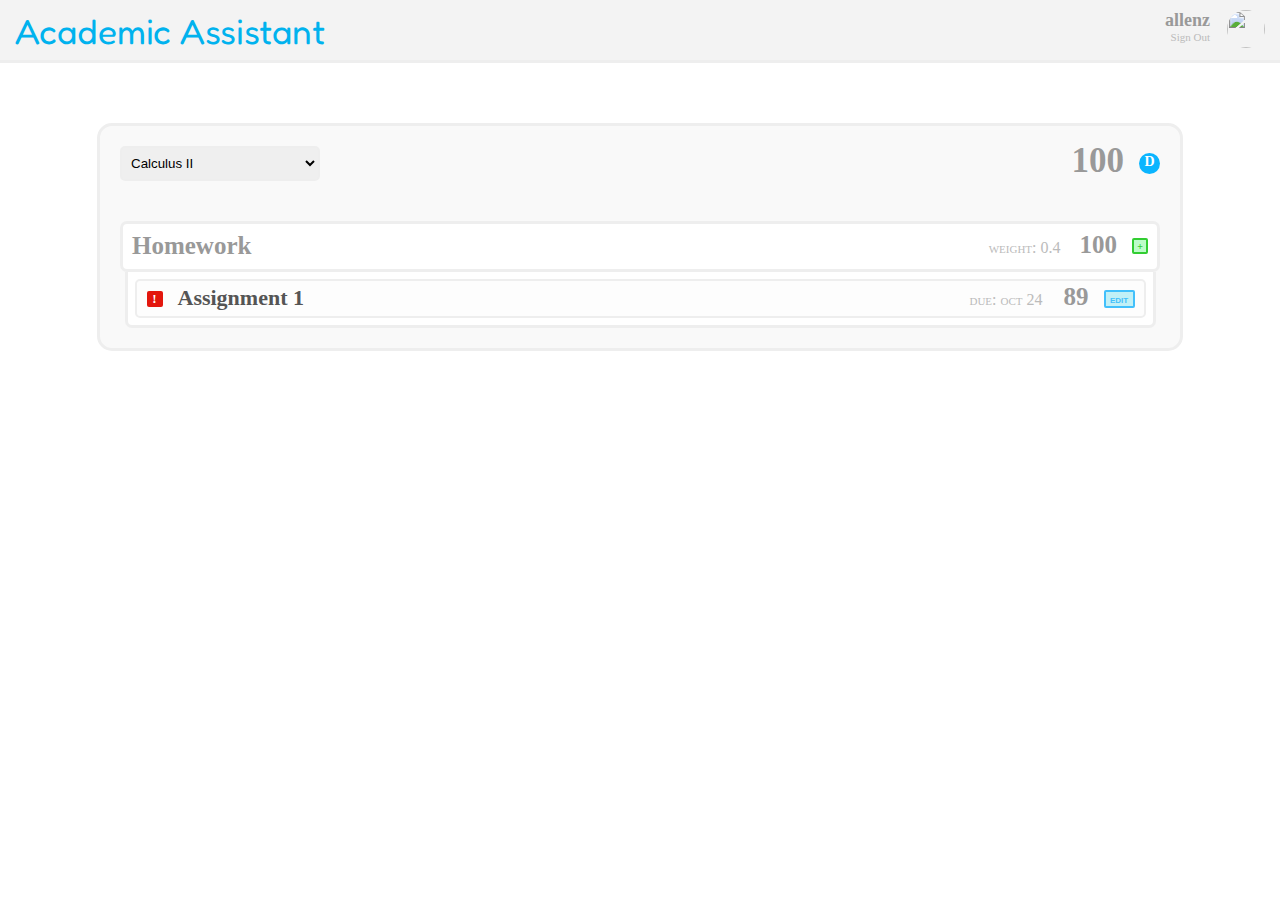
==== academicAssistant/classpage.html @ 58e9819a "Changes" ====
<!doctype html>

<html>
	<head>
		<title>Home - Academic Assistant</title>
		<link rel="stylesheet" type="text/css" href="homepage.css">
	</head>

	<body>
		<div id="header">
			<span id="logo">Academic Assistant</span>

			<div id="userpanel">
				<div id="user">
					<span id="username">allenz</span>
					<span id="logout">Sign Out</span>
				</div>

				<img src="https://i.pinimg.com/originals/44/03/c0/4403c0b61671a3348009888bbe6e9730.jpg" id="userimage" />
			</div>
		</div>

		<div id="mainbox">
			<div id="classHeader">
				<select id="classSelect">
					<option value="home">Calculus II</option>
				</select>

				<div id="classGrade">
					<div id="classGradeNumber">
						<p>100</p>
					</div>

					<div id="classGradeLetter">
						<p>D</p>
					</div>
				</div>
			</div>

			<div class="classContent">
				<div class="categoryBox">
					<div class="contentWindow categoryHeader">
						<p class="categoryTitle">Homework</p>
						<button class="addAssignment">+</button>
						<div class="categoryStats">
							<p class="categoryWeight">weight: 0.4</p>
							<p class="categoryGrade">100</p>
						</div>
					</div>

					<div class="categoryMenu">
						<div class="assignment">
							<div class="assignmentIndicator aiLate"></div>
								
							<p class="assignmentTitle">Assignment 1</p>

							<button class="editButton">edit</button>
							<div class="assignmentInfo">
								<p class="dueDate">due: oct 24</p>
								<p class="assignmentGrade">89</p>
							</div>
						</div>
					</div>
				</div>
			</div>

			<!-- Header should have UI arrow, category title, weight, current average, and + button -->
			
		</div>

		<script type="text/javascript" src="jquery.js"></script>
		<script type="text/javascript" src="homepage.js"></script>
	</body>
</html>

<!--
			<div class="categoryBox">
				<div class="contentWindow categoryHeader">
					<p class="categoryTitle">Homework</p>
					<button class="addAssignment">+</button>
					<div class="categoryStats">
						<p class="categoryWeight">weight: 0.4</p>
						<p class="categoryGrade">87</p>
					</div>
				</div>

				<div class="categoryMenu">
					<div class="assignment">

					</div>
					<div class="assignment">

					</div>
					<div class="assignment">

					</div>
					<div class="assignment">

					</div>
					<div class="assignment">

					</div>
				</div>
			</div>




	Header elements
	<div id="classGrade">
		<div id="classGradeNumber">
			<p>100</p>
		</div>

		<div id="classGradeLetter">
			<p>D</p>
		</div>
	</div>
-->

<!-- Home has class grades, assignments for the next week, calculator, and add-class window -->
---- academicAssistant/homepage.css ----
@import url('https://fonts.googleapis.com/css?family=Fredoka+One');

html {
	font-family: Calibri;
}

body {
	margin: 0;
	padding: 0;

	min-width: 850px;
}

#header {
	height: 40px;
	padding: 10px 15px;

	background-color: #F3F3F3;
	border-bottom: 3px solid #EEE;
}

#logo {
	font-family: Fredoka One;
	font-size: 35px;
	color: #00B2EE;
}

#userpanel {
	float: right;
	clear: right;
	display: inline-block;
}

#user {
	float: left;
	clear: left;
}

#user span {
	text-align: right;
}

#username {
	display: block;

	font-size: 18px;
	font-weight: bold;
	color: #999;
}

#logout {
	display: block;

	font-size: 11px;
	color: #BBB;

	cursor: pointer;
}

#logout:hover {
	color: #00B2EE;
	text-decoration: underline;
}

#userimage {
	float: right;
	clear: right;

	display: inline-block;

	height: 38px;
	width: 38px;
	margin-left: 17px;
	border-radius: 100px;
}


#mainbox {
	margin: 60px auto;
	min-width: 800px !important;

	background-color: #F9F9F9;
	border: 3px solid #EEE;
	border-radius: 15px;
}

/*//////////////////////////////////////////////////////////////////////////////////
   ADD CLASS BOX
//////////////////////////////////////////////////////////////////////////////////*/

#addClassTitle {
	margin-top: 10px;
	margin-left: 20px;
}

#addClassTitle * {
	display: inline-block;
}

#addClassCategories {
	margin-bottom: 22px;
}

#addCategoriesTitle {
	margin: 10px 0 10px 20px;
}

#addCategoriesTitle * {
	display: inline-block;
}

.newCategory {
	margin-left: 28px;
	margin-bottom: 3px;
}

.newCategory * {
	display: inline-block;
}

.uiField {
	height: 20px;

	border: 2px solid #CCC;
	border-radius: 2px;
	padding-left: 5px;
}

.interfaceLabel {
	font-size: 20px;
	font-weight: bold;
	color: #555;
	margin: 0 8px;
}

/*//////////////////////////////////////////////////////////////////////////////////
  CALCULATOR BOX
//////////////////////////////////////////////////////////////////////////////////*/

.calculatorItem {
	margin-bottom: 10px;
	margin-left: 20px;
}

.calculatorItem * {
	display: inline-block;
}

.calculatorItem .uiField {
	width: 35px;
}

#calculator .categoryTitle {
	margin-bottom: 10px;
}

/*//////////////////////////////////////////////////////////////////////////////////
  CLASS INTERFACE HEADER
//////////////////////////////////////////////////////////////////////////////////*/

#classHeader {
	display: block;

	height: 75px;
}

#classSelect {
	vertical-align: middle;

	margin: 20px;
	padding-left: 5px;

	height: 35px;
	width: 200px;

	border: 2px solid #EEE;
	border-radius: 5px;

	outline: none;
}

#classGrade {
	float: right;

	margin-top: 15px;
	margin-right: 20px;
}

#classGradeNumber {
	float: left;
}

#classGradeNumber p {
	margin: 0;
	padding: 0;
	font-size: 35px;
	font-weight: bold;
	color: #999;
}

#classGradeLetter {
	float: right;
	margin-top: 12px;
	margin-left: 15px;
}

#classGradeLetter p {
	/* A #32CD32, B #0BB5FF, C #FFC125, D #BF5FFF, F #E3170D */
	margin: 0;
	padding: 0;
	padding-top: 1px;

	border-radius: 100px;

	height: 20px;
	width: 21px;

	background-color: #0BB5FF;

	text-align:center;

	font-size: 14px;
	color: #FFF;
	font-weight: bold;
}

.classContent {
	padding-top: 20px;
}

/*//////////////////////////////////////////////////////////////////////////////////
  CLASS INTERFACE BOX ELEMENTS
//////////////////////////////////////////////////////////////////////////////////*/

.categoryBox {
	margin: 0 auto 20px auto;
}

.contentWindow {
	border: solid 3px #EEE;
	border-radius: 7px;
	background-color: #FFF;
}

.categoryHeader {
	height: 45px;
}

.categoryTitle {
	display: inline-block;
	margin: 0;
	padding: 8px 0 0 9px;

	font-size: 25px;
	font-weight: bold;
	color: #999;

}

.categoryStats {
	float: right;

	margin: 7px 15px 0 0;
}

.categoryStats * {
	display: inline;
}

.categoryWeight {
	margin-right: 15px;

	text-align: right;
	color: #BBB;

	font-variant: small-caps;
}

.categoryGrade {
	font-size: 25px;
	font-weight: bold;
	color: #999;
}

/* Green button in assignment header */
.addAssignment {
	float: right;
	margin: 14px 9px 0 0;
	padding: 0 0 0 0;

	height: 16px;
	width: 16px;

	background-color: #BDFCC9;

	border: 2px solid #32CD32;
	border-radius: 2px;

	font-family: Consolas;
	font-size: 10px;
	font-weight: bold;
	color: #32CD32;
	text-align: center;

	cursor: pointer;
	outline: none;
}

/* Dropdown list of assignments in a category */
.categoryMenu {
	/*display: none;*/
	margin: 0 auto;
	padding-top: 7px;

	border: solid 3px #EEE;
	border-radius: 0 0 7px 7px;
	border-top: none;

	background-color: #FFF;
}

/*//////////////////////////////////////////////////////////////////////////////////
  ASSIGNMENT ELEMENTS
//////////////////////////////////////////////////////////////////////////////////*/

.assignment {
	display: block;
	margin: 0 7px 7px 7px;

	height: 35px;

	border: 2px solid #EEE;
	border-radius: 5px;

	background-color: #FDFDFD;
}

/* Assignment status indicator elements */
.assignmentIndicator {
	float: left;
	display: inline-block;
	margin: 10px 0 0 10px;

	height: 16px;
	width: 16px;

	border-radius: 100px;

	font-weight: bold;
	font-size: 13px;
	text-align: center;
}

.aiNeutral {
	height: 8px;
	width: 8px;
	border: 4px solid #42C0FB;
}

.aiComplete {
	background-color: #32CD32;
}

.aiWarning {
	background-color: #FFC125;
}

.aiLate {
	background-color: #E3170D;
	border-radius: 2px;
	color: #FFF;
}

.aiWarning::after, .aiLate::after {
	content: "!";
}

.assignmentTitle {
	float: left;
	display: inline-block;
	margin: 4px 0 0 15px;

	font-size: 22px;
	font-weight: bold;
	color: #555;
}

.assignmentInfo {
	float: right;
	display: inline-block;
}

.assignmentInfo * {
	display: inline-block;
	margin: 2px;
}

.dueDate {
	color: #BBB;
	font-variant: small-caps;
	margin-right: 15px;
}

.assignmentGrade {
	font-size: 25px;
	font-weight: bold;
	color: #999;
	margin-right: 15px;
}

.editButton {
	float: right;
	margin: 9px 9px 0 0;
	padding: 0;

	height: 18px;
	width: 31px;

	background-color: #C1F0F6;

	border: 2px solid #42C0FB;
	border-radius: 2px;

	font-size: 12px;
	font-weight: bold;
	color: #42C0FB;
	text-align: center;
	font-variant: small-caps;

	cursor: pointer;
	outline: none;
}

.emptyMessage {
	margin: 0 0 5px 7px;
	padding: 0;

	font-weight: bold;
	color: #999;
}

.clear {
	clear: both;
}

.error {
  color: red;
  margin: 0;
  padding: 0;
  margin-left: 30px;
}
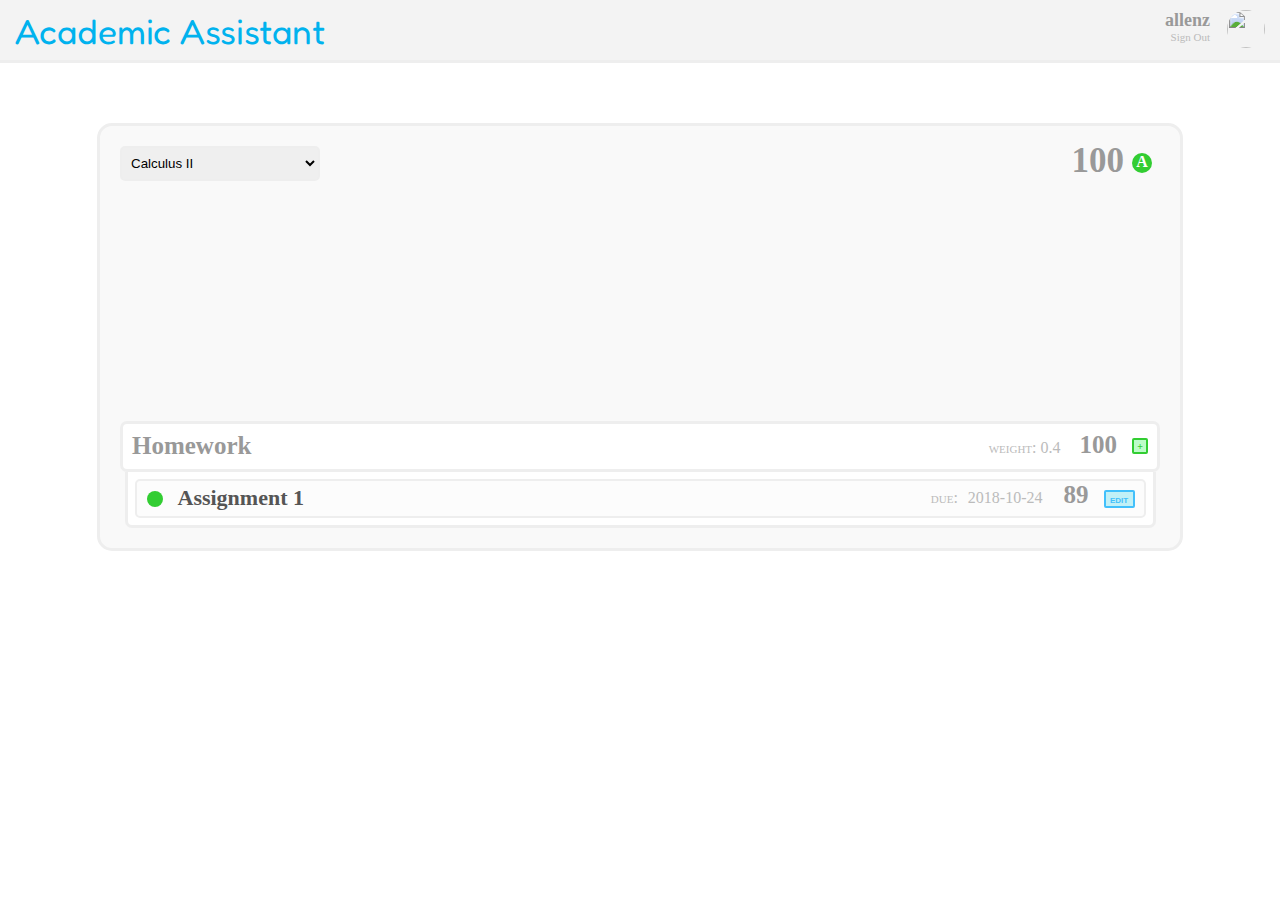
==== commit ffd5a532: "Changes" ====
--- a/academicAssistant/classpage.html
+++ b/academicAssistant/classpage.html
@@ -2,7 +2,7 @@
 
 <html>
 	<head>
-		<title>Home - Academic Assistant</title>
+		<title>CLASSPAGE</title>
 		<link rel="stylesheet" type="text/css" href="homepage.css">
 	</head>
 
@@ -32,14 +32,30 @@
 					</div>
 
 					<div id="classGradeLetter">
-						<p>D</p>
+						<div class="gradeIndicator gradeA"></div>
 					</div>
 				</div>
 			</div>
 
-			<div class="classContent">
+			<div class="classContent" id="Home">
 				<div class="categoryBox">
-					<div class="contentWindow categoryHeader">
+
+
+
+
+
+
+
+
+
+
+
+
+
+
+
+
+					<div class="contentWindow categoryHeader" style="margin-top: 200px">
 						<p class="categoryTitle">Homework</p>
 						<button class="addAssignment">+</button>
 						<div class="categoryStats">
@@ -50,17 +66,41 @@
 
 					<div class="categoryMenu">
 						<div class="assignment">
-							<div class="assignmentIndicator aiLate"></div>
-								
-							<p class="assignmentTitle">Assignment 1</p>
+							<div class="assignmentIndicator aiComplete"></div>
+							
+							<div class="formBox">
+								<p class="assignmentTitle">Assignment 1</p>
 
-							<button class="editButton">edit</button>
-							<div class="assignmentInfo">
-								<p class="dueDate">due: oct 24</p>
-								<p class="assignmentGrade">89</p>
+								<button class="editButton">edit</button>
+								<div class="assignmentInfo">
+									<p class="dueDate">due:<span>2018-10-24</span></p>
+									<p class="assignmentGrade">89</p>
+								</div>
 							</div>
 						</div>
 					</div>
+
+
+
+
+
+
+
+
+
+
+
+
+
+
+
+
+
+
+
+
+
+
 				</div>
 			</div>
 
@@ -74,48 +114,22 @@
 </html>
 
 <!--
-			<div class="categoryBox">
-				<div class="contentWindow categoryHeader">
-					<p class="categoryTitle">Homework</p>
-					<button class="addAssignment">+</button>
-					<div class="categoryStats">
-						<p class="categoryWeight">weight: 0.4</p>
-						<p class="categoryGrade">87</p>
-					</div>
-				</div>
+AN ASSIGNMENT IN EDIT MODE
+						<div class="assignment">
+	                        <button class="addAssignment deleteAssignment">x</button>
 
-				<div class="categoryMenu">
-					<div class="assignment">
+	                        <form>
+	                        	
+	                        <input type="text" placeholder="Assignment Name" class="editAssignmentTitle" />
 
-					</div>
-					<div class="assignment">
+	                        <button class="addAssignment confirmEdit">></button>
+	                        <div class="assignmentInfo">
+	                        	<p class="dueDate">due:
+	                            	<input type="date" class="editDueDate" />
+	                        	</p>
+	                        	<input type="text" placeholder="Grade" class="editAssignmentGrade" />
+	                    	</div>
 
-					</div>
-					<div class="assignment">
-
-					</div>
-					<div class="assignment">
-
-					</div>
-					<div class="assignment">
-
-					</div>
-				</div>
-			</div>
-
-
-
-
-	Header elements
-	<div id="classGrade">
-		<div id="classGradeNumber">
-			<p>100</p>
-		</div>
-
-		<div id="classGradeLetter">
-			<p>D</p>
-		</div>
-	</div>
--->
-
-<!-- Home has class grades, assignments for the next week, calculator, and add-class window -->+	                      	</form>
+                        </div> 
+-->--- a/academicAssistant/homepage.css
+++ b/academicAssistant/homepage.css
@@ -84,8 +84,84 @@
 	border-radius: 15px;
 }
 
-/*//////////////////////////////////////////////////////////////////////////////////
-   ADD CLASS BOX
+.classContent {
+	display: none;
+	padding-top: 20px;
+}
+
+#Home {
+	display: block;
+}
+
+/*//////////////////////////////////////////////////////////////////////////////////
+  GRADE INDICATOR BUBBLES FOR CLASS LIST VIEW
+//////////////////////////////////////////////////////////////////////////////////*/
+
+.gradeIndicator {
+	float: right;
+	margin: 8px 8px 0 0;
+
+	height: 20px;
+	width: 20px;
+
+	border-radius: 100px;
+
+	text-align: center;
+	color: #FFF;
+	font-weight: bold;
+	font-size: 16px;
+}
+
+.classGrade {
+	float: right;
+	margin: 2px 12px 0 0;
+	font-size: 25px;
+	font-weight: bold;
+	color: #999;
+}
+
+.gradeA {
+	background-color: #32CD32;
+}
+
+.gradeA::after {
+	content: "A";
+}
+
+.gradeB {
+	background-color: #0BB5FF;
+}
+
+.gradeB::after {
+	content: "B";
+}
+
+.gradeC {
+	background-color: #FFC125;
+}
+
+.gradeC::after {
+	content: "C";
+}
+
+.gradeD {
+	background-color: #BF5FFF;
+}
+
+.gradeD::after {
+	content: "D";
+}
+
+.gradeF {
+	background-color: #E3170D;
+}
+
+.gradeF::after {
+	content: "F";
+}
+
+/*//////////////////////////////////////////////////////////////////////////////////
+  "ADD CLASS" BOX
 //////////////////////////////////////////////////////////////////////////////////*/
 
 #addClassTitle {
@@ -200,32 +276,7 @@
 
 #classGradeLetter {
 	float: right;
-	margin-top: 12px;
-	margin-left: 15px;
-}
-
-#classGradeLetter p {
-	/* A #32CD32, B #0BB5FF, C #FFC125, D #BF5FFF, F #E3170D */
-	margin: 0;
-	padding: 0;
-	padding-top: 1px;
-
-	border-radius: 100px;
-
-	height: 20px;
-	width: 21px;
-
-	background-color: #0BB5FF;
-
-	text-align:center;
-
-	font-size: 14px;
-	color: #FFF;
-	font-weight: bold;
-}
-
-.classContent {
-	padding-top: 20px;
+	margin: 4px 0 0 8px;
 }
 
 /*//////////////////////////////////////////////////////////////////////////////////
@@ -332,7 +383,7 @@
 	border: 2px solid #EEE;
 	border-radius: 5px;
 
-	background-color: #FDFDFD;
+	background-color: #FCFCFC;
 }
 
 /* Assignment status indicator elements */
@@ -398,14 +449,32 @@
 .dueDate {
 	color: #BBB;
 	font-variant: small-caps;
-	margin-right: 15px;
+	margin: 0;
+}
+
+.dueDateNotify {
+	float: right;
+	margin: 6px 12px 0 0;
+
+	font-variant: small-caps;
+	font-size: 20px;
+	font-weight: bold;
+	color: #BBB;
+}
+
+.dueDate span {
+	margin-left: 10px;
+}
+
+.dueDateNotify span {
+	margin-left: 15px;
 }
 
 .assignmentGrade {
 	font-size: 25px;
 	font-weight: bold;
 	color: #999;
-	margin-right: 15px;
+	margin: 0 15px;
 }
 
 .editButton {
@@ -439,13 +508,50 @@
 	color: #999;
 }
 
+/*//////////////////////////////////////////////////////////////////////////////////
+  ADD/EDIT ASSIGNMENT DIALOGUE
+//////////////////////////////////////////////////////////////////////////////////*/
+
+.confirmEdit {
+	margin: 9px 8px 0 0;
+}
+
+.deleteAssignment {
+	float: left;
+	margin: 9px 0 0 9px;
+
+	border: solid 2px #EE3B3B;
+	background-color: #EEB4B4;
+	color: #EE3B3B;
+}
+
+.editAssignmentTitle, .editDueDate, .editAssignmentGrade {
+	padding-left: 4px;
+	border: 2px solid #DDD;
+	border-radius: 2px;
+	height: 18px;
+}
+
+.editAssignmentTitle {
+	margin: 5px 0 0 15px;
+	width: 150px;
+}
+
+.editDueDate {
+	margin: 5px 0 0 10px;
+	height: 20px;
+	width: 128px;
+}
+
+.editAssignmentGrade {
+	margin: 0 15px 0 0;
+	width: 43px;
+}
+
 .clear {
 	clear: both;
 }
 
 .error {
-  color: red;
-  margin: 0;
-  padding: 0;
-  margin-left: 30px;
-}
+	color: #F00;
+}